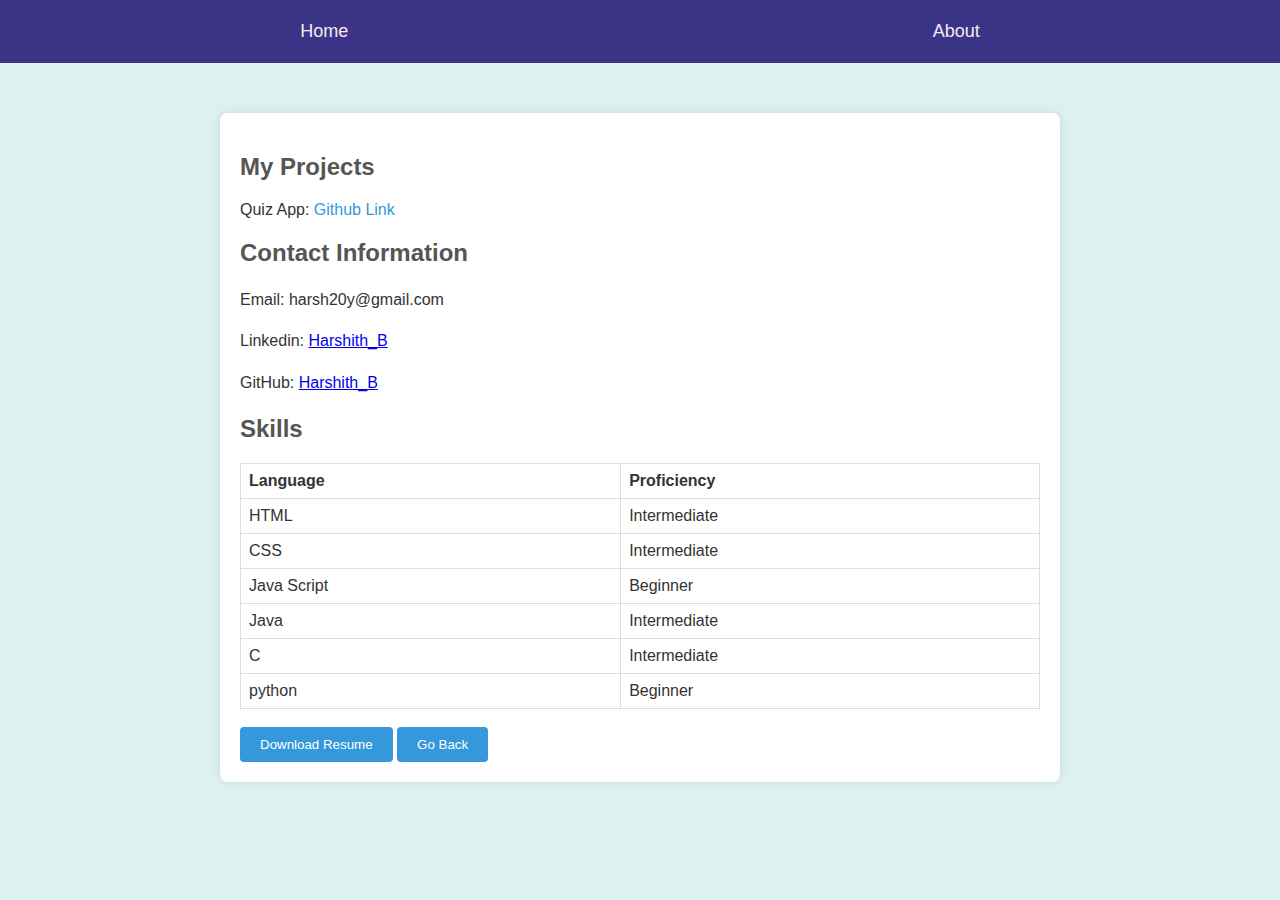
==== About.html @ 51b9789d "K" ====
<!DOCTYPE html>
<html lang="en">
<head>
    <meta charset="UTF-8">
    <meta name="viewport" content="width=device-width, initial-scale=1.0">
    <link rel="stylesheet" href="About.css"> 
    <title>About Me</title>
</head>
<body>
    <nav>
        <a href="MyProfile.html">Home</a>
        <a href="About.html">About</a>
        
    </nav>
    <section>
        
        <h2>My Projects</h2>
        <ul>
            <li>Quiz App: <a href="https://github.com/Harshith20B/Mobile_Apps" target="_blank">Github Link</a></li>
        </ul>

        <h2>Contact Information</h2>
        <p>Email: harsh20y@gmail.com</p>
        <p>Linkedin: <a href="https://www.linkedin.com/in/harshith-bezawada-3a775328a">Harshith_B</a></p>
        <p>GitHub: <a href="https://github.com/Harshith20B">Harshith_B</a></p>
        <h2>Skills</h2>
        <table>
            <tr>
                <th>Language</th>
                <th>Proficiency</th>
            </tr>
            <tr>
                <td>HTML</td>
                <td>Intermediate</td>
            </tr>
            <tr>
                <td>CSS</td>
                <td>Intermediate</td>
            </tr>
            <tr>
                <td>Java Script</td>
                <td>Beginner</td>
            </tr>
            <tr>
                <td>Java</td>
                <td>Intermediate</td>
            </tr>
            <tr>
                <td>C</td>
                <td>Intermediate</td>
            </tr>
            <tr>
                <td>python</td>
                <td>Beginner</td>
            </tr>
        </table>
        <br>
        <button>Download Resume</button>
        <a href="MyProfile.html"><button>Go Back</button></a>
    </section>
</body>
</html>
---- About.css ----
body {
    font-family: Arial, sans-serif;
    margin: 0;
    padding: 0;
    background-color: #DCF2F1;
    color: #333;
}
nav {
    display: flex;
    background-color: #3B3486;
    padding: 0.75em 0.5em;
    justify-content: space-around;
}

nav a {
    font-size: 18px; /* Increased font size */
    color: #FAE7F3; /* Adjusted color */
    text-decoration: none;
    padding: 0.5em 1em;
    margin: 0 1em;
}
section {
    max-width: 800px;
    margin: 50px auto;
    padding: 20px;
    background-color: #fff;
    box-shadow: 0 0 10px rgba(0, 0, 0, 0.1);
    border-radius: 8px;
}

h2 {
    color: #555;
}

p {
    line-height: 1.6;
}

ul {
    list-style-type: none;
    padding: 0;
}

li a {
    color: #3498db;
    text-decoration: none;
}

table {
    width: 100%;
    border-collapse: collapse;
    margin-top: 20px;
}

th, td {
    border: 1px solid #ddd;
    padding: 8px;
    text-align: left;
}

button {
    background-color: #3498db;
    color: white;
    padding: 10px 20px;
    border: none;
    border-radius: 4px;
    cursor: pointer;
}

button:hover {
    background-color: #2980b9;
}
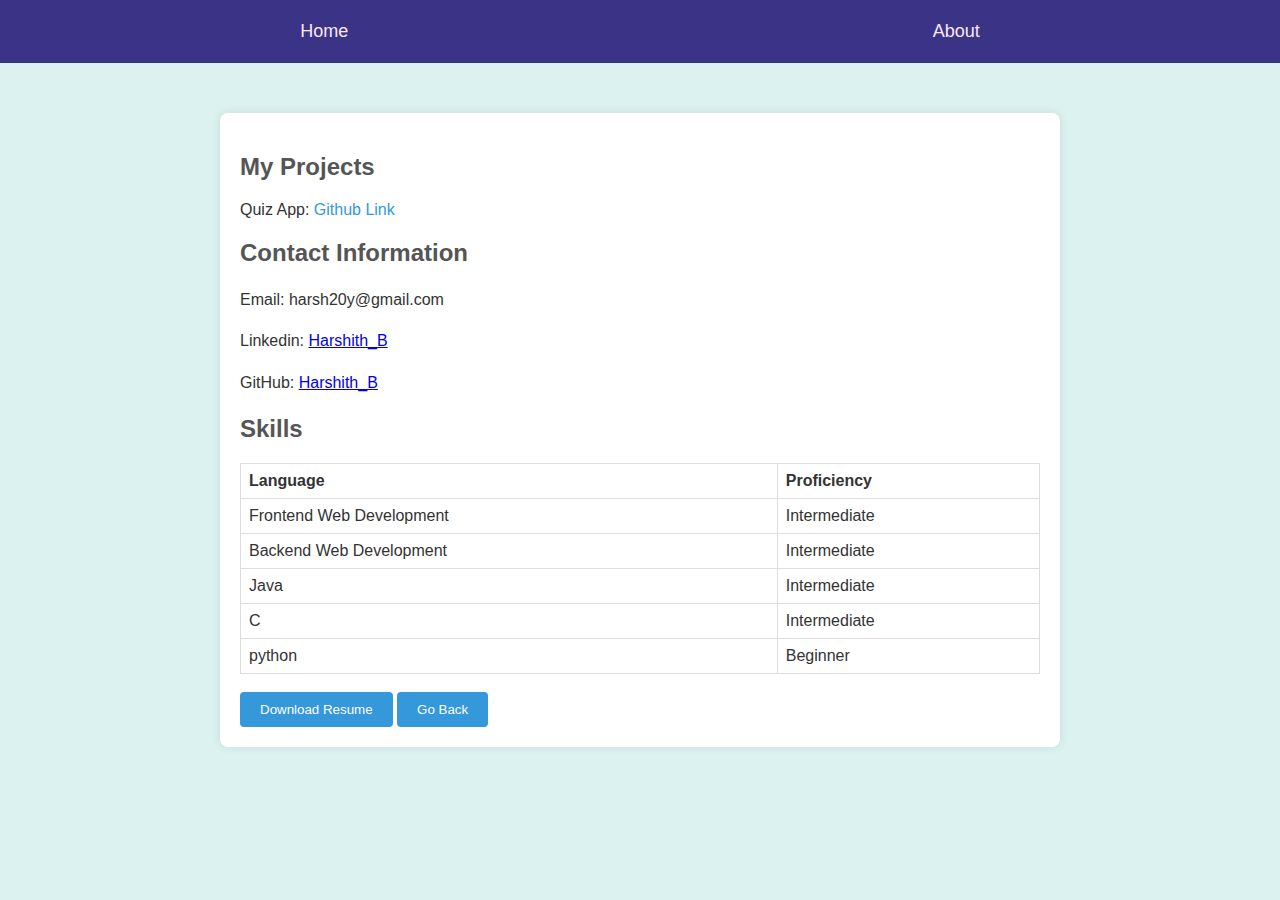
==== commit 43d54d66: "about" ====
--- a/About.html
+++ b/About.html
@@ -8,7 +8,7 @@
 </head>
 <body>
     <nav>
-        <a href="MyProfile.html">Home</a>
+        <a href="index.html">Home</a>
         <a href="About.html">About</a>
         
     </nav>
@@ -30,16 +30,12 @@
                 <th>Proficiency</th>
             </tr>
             <tr>
-                <td>HTML</td>
+                <td>Frontend Web Development</td>
                 <td>Intermediate</td>
             </tr>
             <tr>
-                <td>CSS</td>
+                <td>Backend Web Development</td>
                 <td>Intermediate</td>
-            </tr>
-            <tr>
-                <td>Java Script</td>
-                <td>Beginner</td>
             </tr>
             <tr>
                 <td>Java</td>
@@ -56,7 +52,7 @@
         </table>
         <br>
         <button>Download Resume</button>
-        <a href="MyProfile.html"><button>Go Back</button></a>
+        <a href="index.html"><button>Go Back</button></a>
     </section>
 </body>
 </html>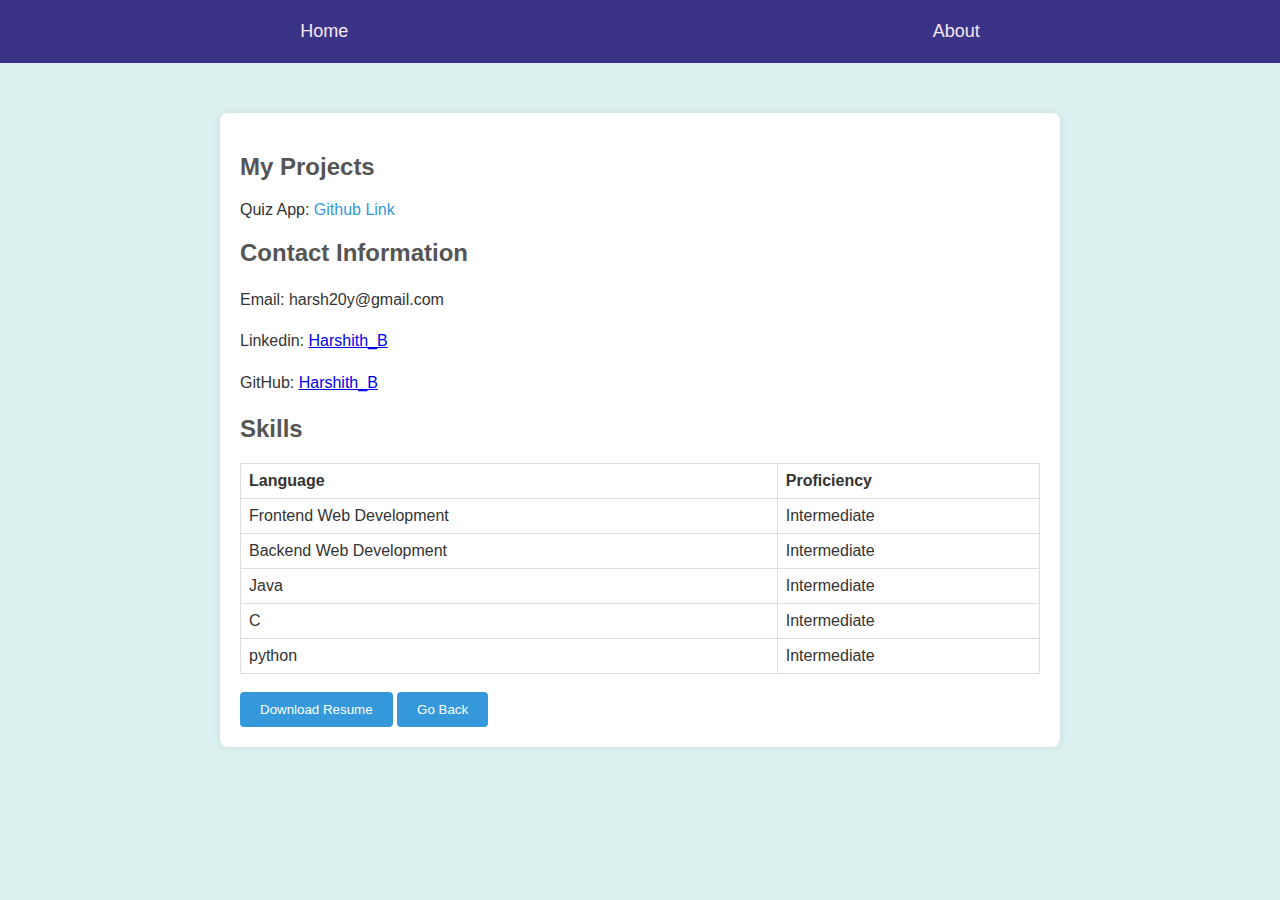
==== commit 9cb46f60: "about" ====
--- a/About.html
+++ b/About.html
@@ -47,7 +47,7 @@
             </tr>
             <tr>
                 <td>python</td>
-                <td>Beginner</td>
+                <td>Intermediate</td>
             </tr>
         </table>
         <br>
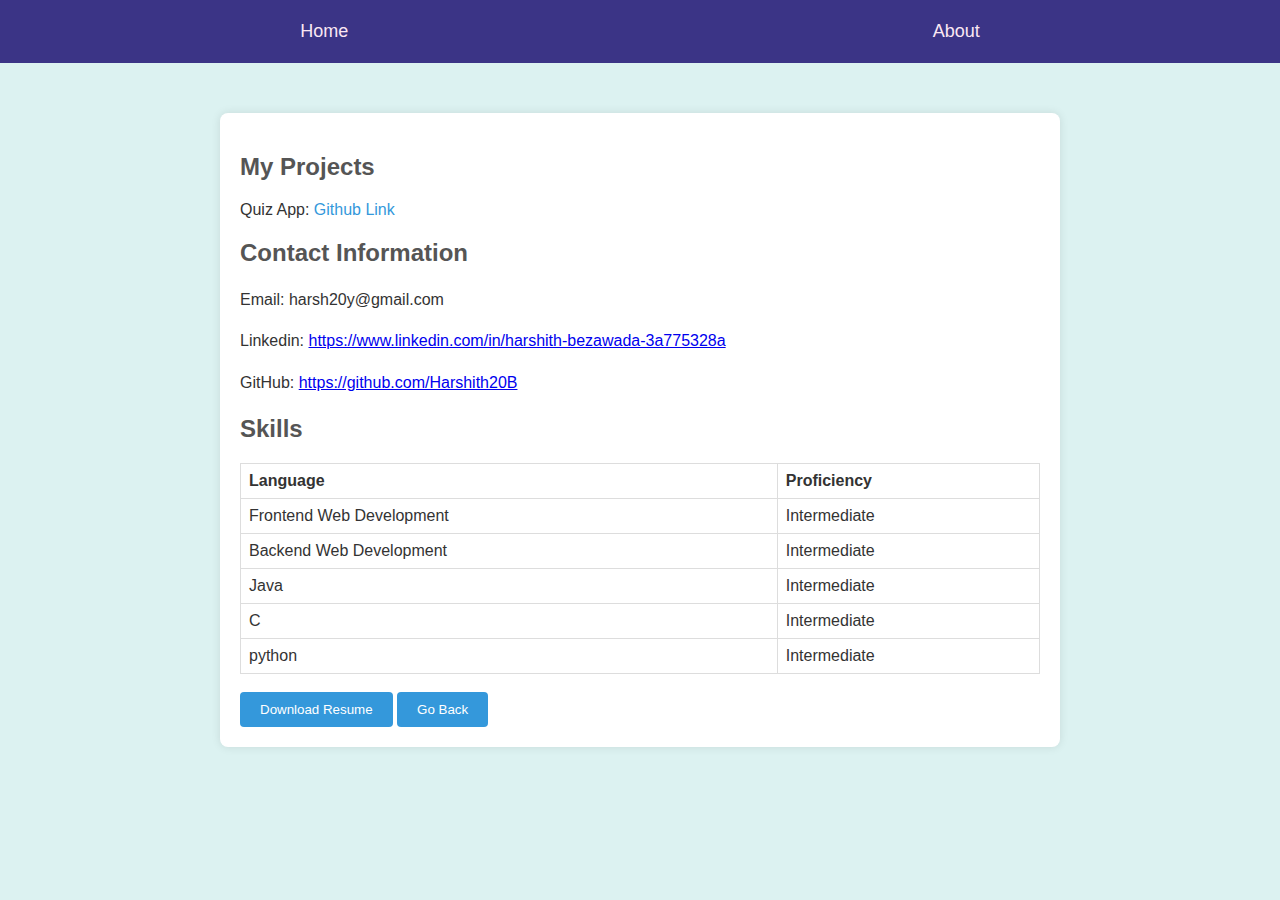
==== commit 1431cc00: "about" ====
--- a/About.html
+++ b/About.html
@@ -21,8 +21,8 @@
 
         <h2>Contact Information</h2>
         <p>Email: harsh20y@gmail.com</p>
-        <p>Linkedin: <a href="https://www.linkedin.com/in/harshith-bezawada-3a775328a">Harshith_B</a></p>
-        <p>GitHub: <a href="https://github.com/Harshith20B">Harshith_B</a></p>
+        <p>Linkedin: <a href="https://www.linkedin.com/in/harshith-bezawada-3a775328a">https://www.linkedin.com/in/harshith-bezawada-3a775328a</a></p>
+        <p>GitHub: <a href="https://github.com/Harshith20B">https://github.com/Harshith20B</a></p>
         <h2>Skills</h2>
         <table>
             <tr>
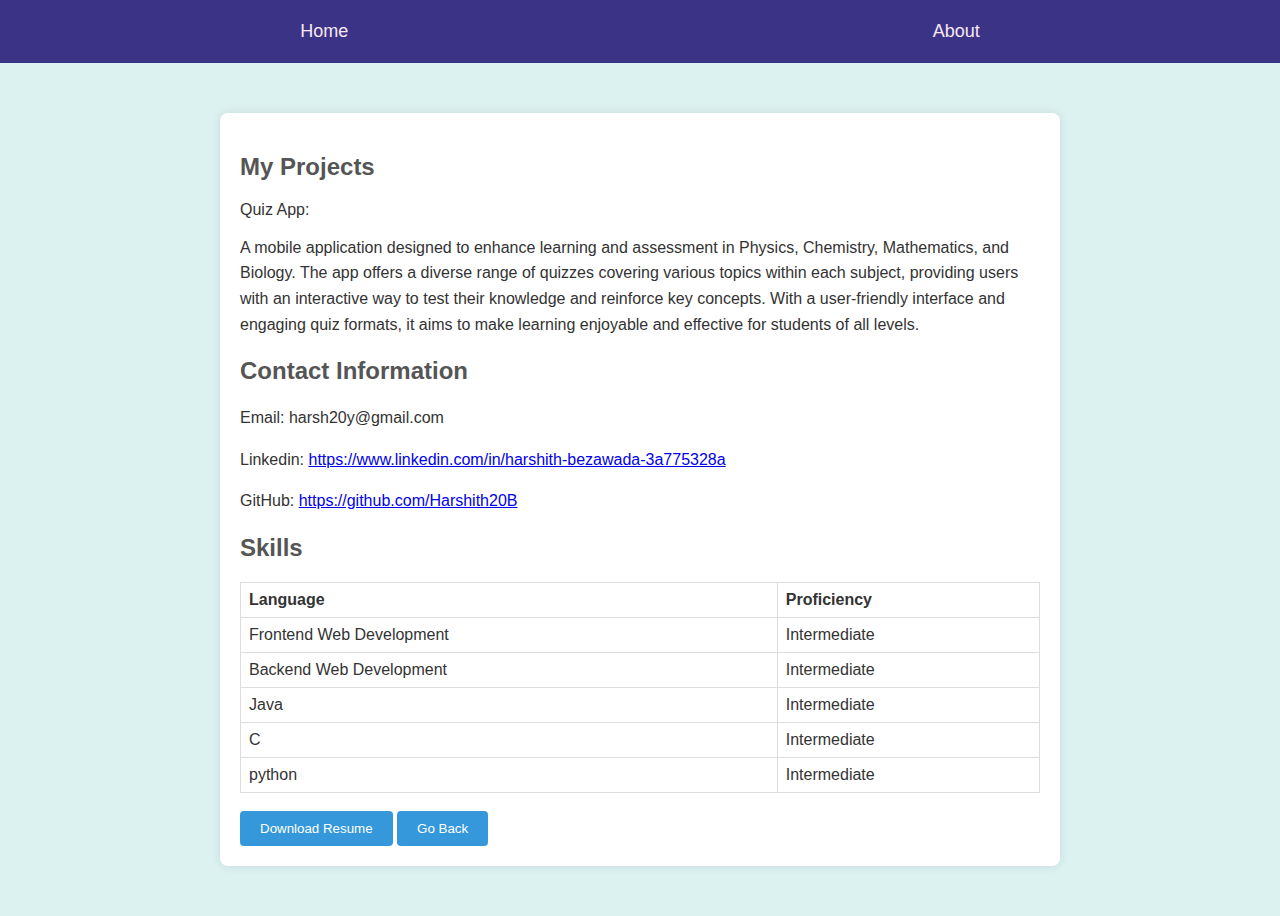
==== commit eae50a8c: "about" ====
--- a/About.html
+++ b/About.html
@@ -16,7 +16,8 @@
         
         <h2>My Projects</h2>
         <ul>
-            <li>Quiz App: <a href="https://github.com/Harshith20B/Mobile_Apps" target="_blank">Github Link</a></li>
+            <li>Quiz App:</li>
+            <p>A mobile application designed to enhance learning and assessment in Physics, Chemistry, Mathematics, and Biology. The app offers a diverse range of quizzes covering various topics within each subject, providing users with an interactive way to test their knowledge and reinforce key concepts. With a user-friendly interface and engaging quiz formats, it aims to make learning enjoyable and effective for students of all levels.</p>
         </ul>
 
         <h2>Contact Information</h2>
